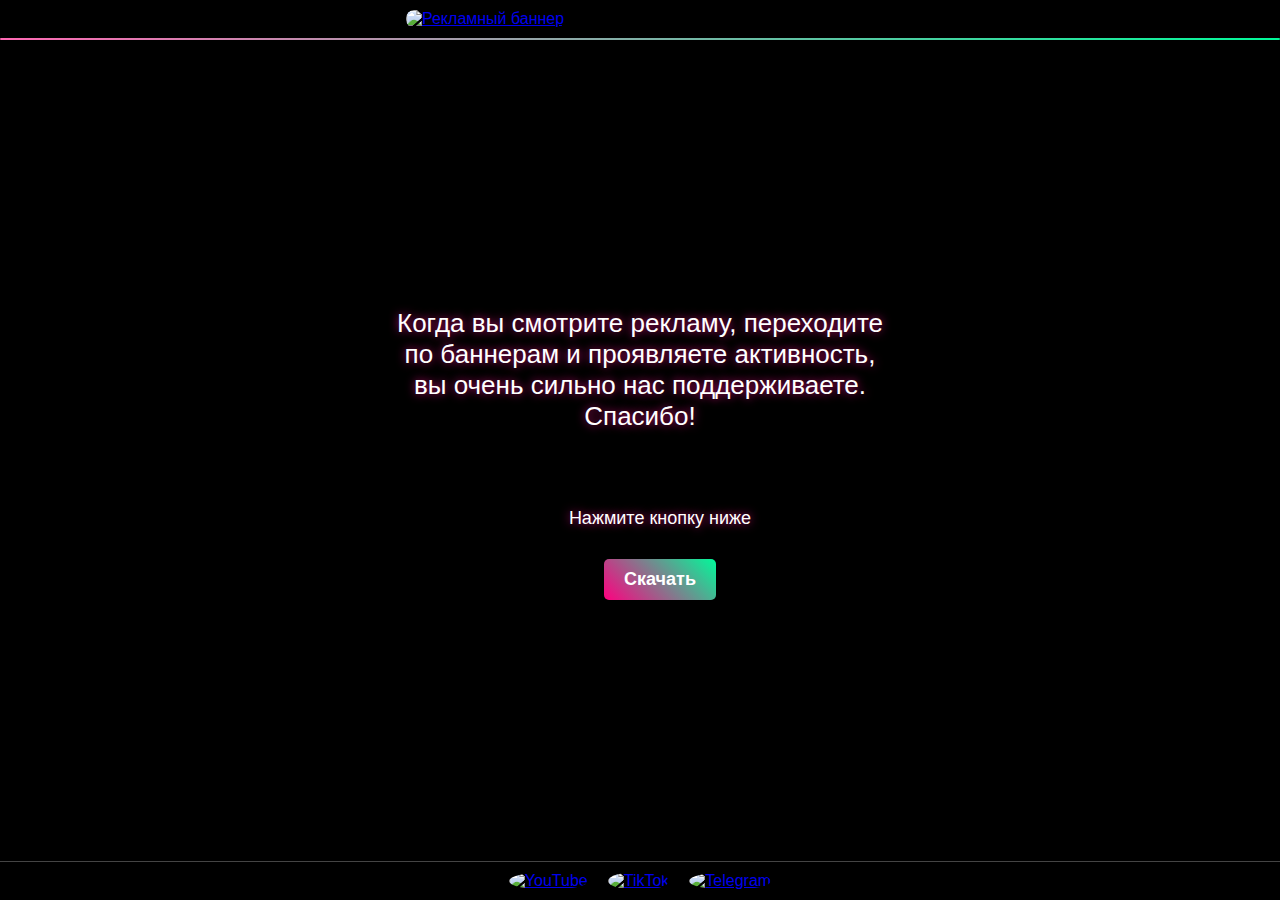
==== index.html @ c6100332 "Update index.html" ====
<!DOCTYPE html>
<html lang="ru">
<head>
    <meta charset="UTF-8">
    <meta name="viewport" content="width=device-width, initial-scale=1.0">
    <title>Спасибо❤️</title>
    <link rel="stylesheet" href="styles.css">
    <style>
        /* Простейшие стили для таймера и кнопки */
        .timer-container {
            margin: 20px;
        }
        .timer {
            width: 0;
            height: 20px;
            background: linear-gradient(90deg, rgba(255,105,180, 0), rgba(0,250,154, 0));
            transition: width 0.05s linear;
        }
        .timer-message {
            margin-top: 10px;
        }
        .download-btn {
            margin-top: 10px;
            padding: 10px 20px;
            background-color: #007bff;
            color: white;
            text-decoration: none;
            border-radius: 5px;
            display: inline-block;
        }
        .download-btn:disabled {
            background-color: #ccc;
            cursor: not-allowed;
        }
    </style>
</head>
<body>
    <header>
        <a href="https://aviso.bz/?r=lordship" target="_blank" class="banner-link">
            <div class="banner">
                <img src="https://aviso.bz/statica/pictures/A-468.gif" alt="Рекламный баннер">
            </div>
        </a>
    </header>

    <hr class="divider">

    <main>
        <div class="content">
            <div class="support-message">
                <p>Когда вы смотрите рекламу, переходите по баннерам и проявляете активность, вы очень сильно нас поддерживаете. Спасибо!</p>
            </div>
            <div class="timer-container">
                <div id="timer" class="timer"></div>
                <p id="timer-message" class="timer-message">Нажмите кнопку ниже</p>
                <a href="#" class="download-btn" id="download-btn" onclick="startTimer(event)">Скачать</a>
            </div>
        </div>
    </main>

    <footer>
        <div class="social-links">
            <a href="https://www.youtube.com" target="_blank" class="social-icon">
                <img src="https://img.icons8.com/ios/50/ffffff/youtube-play.png" alt="YouTube">
            </a>
            <a href="https://www.tiktok.com" target="_blank" class="social-icon">
                <img src="https://img.icons8.com/ios/50/ffffff/tiktok.png" alt="TikTok">
            </a>
            <a href="https://telegram.org" target="_blank" class="social-icon">
                <img src="https://img.icons8.com/ios/50/ffffff/telegram-app.png" alt="Telegram">
            </a>
        </div>
    </footer>

    <script>
        async function getModLink(modId) {
            try {
                // Путь к вашему JSON-файлу на GitHub Pages
                const response = await fetch('https://404-anarhist-404.github.io/link-manager/links.json');
                if (!response.ok) {
                    throw new Error('Сеть ответила с ошибкой.');
                }
                const data = await response.json();
                return data[modId];
            } catch (error) {
                console.error('Ошибка получения ссылки:', error);
                return null;
            }
        }

        async function startTimer(event) {
            event.preventDefault(); // Предотвращение перехода по ссылке до завершения таймера
            const timer = document.getElementById('timer');
            const timerMessage = document.getElementById('timer-message');
            const downloadBtn = document.getElementById('download-btn');
            let width = 0;

            // Получение параметра 'link' из URL
            const urlParams = new URLSearchParams(window.location.search);
            const modId = urlParams.get('link'); // Получение ID мода из параметра 'link'
            if (!modId) {
                timerMessage.textContent = 'Ошибка: ID мода не найден в параметре URL.';
                return;
            }

            const modLink = await getModLink(modId); // Получение ссылки из JSON

            if (!modLink) {
                timerMessage.textContent = 'Ошибка при получении ссылки. Попробуйте позже.';
                return;
            }

            downloadBtn.disabled = true;

            const interval = setInterval(() => {
                if (width >= 100) {
                    clearInterval(interval);
                    timer.style.display = 'none';
                    timerMessage.textContent = 'Вы можете перейти по ссылке.';
                    downloadBtn.disabled = false;
                    downloadBtn.href = modLink; // Установка ссылки
                    // Автоматическое перенаправление через 1 секунду
                    setTimeout(() => {
                        window.location.href = modLink;
                    }, 1000); // 1 секунда задержки
                } else {
                    width++;
                    timer.style.width = width + '%';
                    timer.style.background = `linear-gradient(90deg, rgba(255,105,180, ${width / 100}), rgba(0,250,154, ${width / 100}))`;
                }
            }, 50); // 5 секунд / 100 шагов = 50 миллисекунд на шаг
        }
    </script>
</body>
</html>
---- styles.css ----
body {
    font-family: Arial, sans-serif;
    background-color: #000; /* Основной черный фон */
    color: #f0f0f0;
    margin: 0;
    padding: 0;
    display: flex;
    flex-direction: column;
    min-height: 100vh;
}

/* Убираем отступы у header, a, и banner */
header {
    width: 100%;
    background: rgba(0, 0, 0, 0.5);
    padding: 0; /* Убираем отступы */
    display: flex;
    justify-content: center;
}

.banner-link {
    display: block;
    width: 100%;
    max-width: 468px;
    margin: 10px; /* Убираем отступы */
}

.banner {
    border-radius: 8px;
    overflow: hidden;
    margin: 0; /* Убираем отступы */
}

.banner img {
    width: 100%;
    height: auto;
    border-radius: 8px;
}

/* Перегородка */
.divider {
    border: none;
    height: 2px; /* Толщина линии */
    background: linear-gradient(90deg, #ff69b4, #00fa9a); /* Градиент: неоновый розовый и мятный */
    margin: 0; /* Убираем отступы */
    border-radius: 2px;
}


main {
    flex: 1;
    width: 100%;
    max-width: 1200px;
    padding: 20px;
    margin: 0 auto;
    display: flex;
    justify-content: center;
    align-items: center;
    text-align: center;
    position: relative;
}

.content {
    background: rgba(0, 0, 0, 0.8);
    padding: 40px;
    border-radius: 8px;
    box-shadow: 0 0 15px rgba(0, 0, 0, 0.7);
    width: 100%;
    max-width: 500px; /* Ширина контентного блока */
    position: relative;
}

.support-message {
    font-size: 26px; /* Увеличенный размер текста */
    color: #fff; /* Белый цвет текста */
    margin-bottom: 20px;
    text-shadow: 0 0 10px rgba(255, 20, 147, 0.8); /* Неоновое розовое свечение */
}

.timer-container {
    width: 100%;
    display: flex;
    flex-direction: column;
    align-items: center;
    position: relative;
}

.timer {
    height: 15px;
    width: 0;
    background: linear-gradient(90deg, #ff69b4, #00fa9a); /* Градиент: неоновый розовый и мятный */
    border-radius: 10px;
    position: relative;
    margin-bottom: 20px; /* Расстояние между таймером и кнопкой */
    transition: width 0.05s linear;
}

.timer-message {
    color: #fff;
    font-size: 18px;
    margin-bottom: 20px;
    text-shadow: 0 0 10px rgba(255, 20, 147, 0.8); /* Неоновое розовое свечение */
}

.download-btn {
    display: inline-block;
    padding: 15px 30px;
    border: none;
    border-radius: 5px;
    background: linear-gradient(45deg, #ff0080, #00fa9a); /* Градиентный фон кнопки: розовый и мятный */
    color: #fff;
    text-decoration: none;
    font-size: 18px;
    font-weight: bold;
    transition: background 0.3s, transform 0.3s;
    position: relative;
}

.download-btn:hover {
    background: linear-gradient(45deg, #00fa9a, #ff0080); /* Инвертирование градиента при наведении */
    transform: scale(1.05);
}

.download-btn:disabled {
    background: #666;
    cursor: not-allowed;
}

footer {
    width: 100%;
    background: rgba(0, 0, 0, 0.5);
    padding: 10px 0;
    display: flex;
    justify-content: center;
    border-top: 1px solid #444;
}

.social-links {
    display: flex;
    gap: 20px;
}

.social-icon img {
    width: 30px;
    height: 30px;
    border-radius: 50%;
}

/* Адаптивность */

@media (max-width: 768px) {
    .banner img {
        max-width: 100%;
    }

    .download-btn {
        padding: 12px 24px;
        font-size: 16px;
    }

    .support-message {
        font-size: 22px;
    }
}

@media (max-width: 480px) {
    .download-btn {
        padding: 10px 20px;
        font-size: 14px;
    }

    .support-message {
        font-size: 20px;
    }

    .social-icon img {
        width: 25px;
        height: 25px;
    }
}
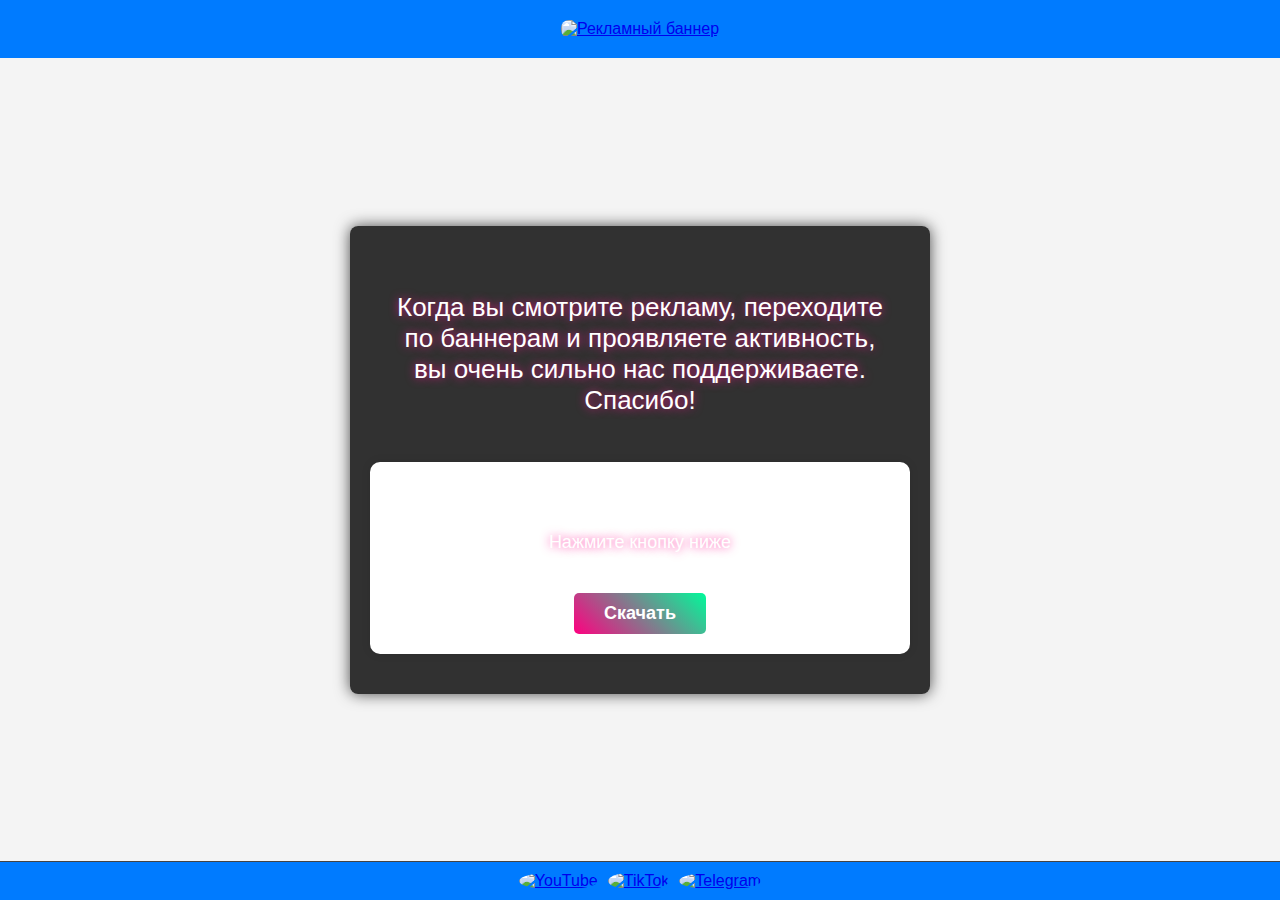
==== commit 356c0618: "Update index.html" ====
--- a/index.html
+++ b/index.html
@@ -6,31 +6,116 @@
     <title>Спасибо❤️</title>
     <link rel="stylesheet" href="styles.css">
     <style>
-        /* Простейшие стили для таймера и кнопки */
+        /* Основные стили для страницы */
+        body {
+            font-family: Arial, sans-serif;
+            margin: 0;
+            padding: 0;
+            background-color: #f4f4f4;
+            color: #333;
+            display: flex;
+            flex-direction: column;
+            align-items: center;
+        }
+
+        header, footer {
+            width: 100%;
+            background-color: #007bff;
+            padding: 10px 0;
+            text-align: center;
+        }
+
+        .banner img {
+            max-width: 100%;
+            height: auto;
+        }
+
+        main {
+            flex: 1;
+            width: 100%;
+            max-width: 800px;
+            padding: 20px;
+            box-sizing: border-box;
+        }
+
+        .content {
+            display: flex;
+            flex-direction: column;
+            align-items: center;
+        }
+
+        .support-message {
+            margin-bottom: 20px;
+            text-align: center;
+        }
+
         .timer-container {
-            margin: 20px;
-        }
+            width: 100%;
+            max-width: 600px;
+            padding: 20px;
+            background: #fff;
+            border-radius: 10px;
+            box-shadow: 0 0 10px rgba(0, 0, 0, 0.1);
+            text-align: center;
+        }
+
         .timer {
-            width: 0;
+            width: 100%;
             height: 20px;
             background: linear-gradient(90deg, rgba(255,105,180, 0), rgba(0,250,154, 0));
             transition: width 0.05s linear;
-        }
+            border-radius: 10px;
+            overflow: hidden;
+        }
+
         .timer-message {
             margin-top: 10px;
         }
+
         .download-btn {
-            margin-top: 10px;
-            padding: 10px 20px;
-            background-color: #007bff;
+            margin-top: 20px;
+            padding: 10px 30px;
+            background-color: #28a745;
             color: white;
             text-decoration: none;
             border-radius: 5px;
             display: inline-block;
-        }
+            transition: background-color 0.3s ease;
+        }
+
+        .download-btn:hover {
+            background-color: #218838;
+        }
+
         .download-btn:disabled {
             background-color: #ccc;
             cursor: not-allowed;
+        }
+
+        .social-links {
+            display: flex;
+            justify-content: center;
+            gap: 10px;
+        }
+
+        .social-icon img {
+            width: 30px;
+            height: 30px;
+            transition: transform 0.3s ease;
+        }
+
+        .social-icon:hover img {
+            transform: scale(1.1);
+        }
+
+        @media (max-width: 600px) {
+            .timer-container {
+                padding: 15px;
+            }
+
+            .download-btn {
+                padding: 10px 20px;
+            }
         }
     </style>
 </head>
@@ -42,8 +127,6 @@
             </div>
         </a>
     </header>
-
-    <hr class="divider">
 
     <main>
         <div class="content">
@@ -60,13 +143,13 @@
 
     <footer>
         <div class="social-links">
-            <a href="https://www.youtube.com" target="_blank" class="social-icon">
+            <a href="https://www.youtube.com/@Neco_off" target="_blank" class="social-icon">
                 <img src="https://img.icons8.com/ios/50/ffffff/youtube-play.png" alt="YouTube">
             </a>
-            <a href="https://www.tiktok.com" target="_blank" class="social-icon">
+            <a href="https://www.tiktok.com/@lyma_profs?_t=8p5jtcHfAuI&_r=1" target="_blank" class="social-icon">
                 <img src="https://img.icons8.com/ios/50/ffffff/tiktok.png" alt="TikTok">
             </a>
-            <a href="https://telegram.org" target="_blank" class="social-icon">
+            <a href="https://t.me/KuberNeko" target="_blank" class="social-icon">
                 <img src="https://img.icons8.com/ios/50/ffffff/telegram-app.png" alt="Telegram">
             </a>
         </div>
@@ -75,7 +158,6 @@
     <script>
         async function getModLink(modId) {
             try {
-                // Путь к вашему JSON-файлу на GitHub Pages
                 const response = await fetch('https://404-anarhist-404.github.io/link-manager/links.json');
                 if (!response.ok) {
                     throw new Error('Сеть ответила с ошибкой.');
@@ -89,22 +171,20 @@
         }
 
         async function startTimer(event) {
-            event.preventDefault(); // Предотвращение перехода по ссылке до завершения таймера
+            event.preventDefault();
             const timer = document.getElementById('timer');
             const timerMessage = document.getElementById('timer-message');
             const downloadBtn = document.getElementById('download-btn');
             let width = 0;
 
-            // Получение параметра 'link' из URL
             const urlParams = new URLSearchParams(window.location.search);
-            const modId = urlParams.get('link'); // Получение ID мода из параметра 'link'
+            const modId = urlParams.get('link');
             if (!modId) {
                 timerMessage.textContent = 'Ошибка: ID мода не найден в параметре URL.';
                 return;
             }
 
-            const modLink = await getModLink(modId); // Получение ссылки из JSON
-
+            const modLink = await getModLink(modId);
             if (!modLink) {
                 timerMessage.textContent = 'Ошибка при получении ссылки. Попробуйте позже.';
                 return;
@@ -118,17 +198,16 @@
                     timer.style.display = 'none';
                     timerMessage.textContent = 'Вы можете перейти по ссылке.';
                     downloadBtn.disabled = false;
-                    downloadBtn.href = modLink; // Установка ссылки
-                    // Автоматическое перенаправление через 1 секунду
+                    downloadBtn.href = modLink;
                     setTimeout(() => {
                         window.location.href = modLink;
-                    }, 1000); // 1 секунда задержки
+                    }, 1000);
                 } else {
                     width++;
                     timer.style.width = width + '%';
                     timer.style.background = `linear-gradient(90deg, rgba(255,105,180, ${width / 100}), rgba(0,250,154, ${width / 100}))`;
                 }
-            }, 50); // 5 секунд / 100 шагов = 50 миллисекунд на шаг
+            }, 50);
         }
     </script>
 </body>
@@ -137,3 +216,4 @@
 
 
 
+
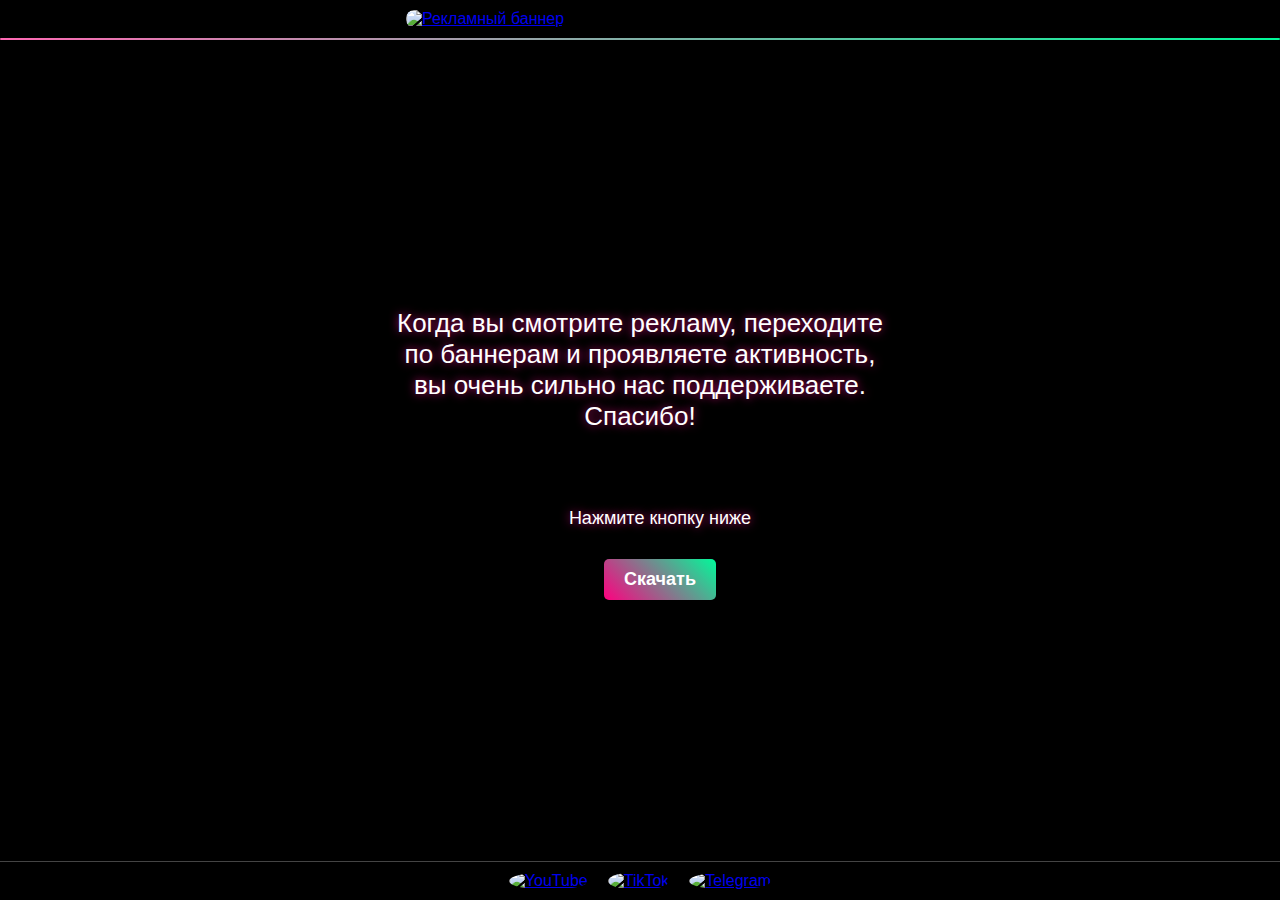
==== commit a05502b4: "Update index.html" ====
--- a/index.html
+++ b/index.html
@@ -6,116 +6,31 @@
     <title>Спасибо❤️</title>
     <link rel="stylesheet" href="styles.css">
     <style>
-        /* Основные стили для страницы */
-        body {
-            font-family: Arial, sans-serif;
-            margin: 0;
-            padding: 0;
-            background-color: #f4f4f4;
-            color: #333;
-            display: flex;
-            flex-direction: column;
-            align-items: center;
+        /* Простейшие стили для таймера и кнопки */
+        .timer-container {
+            margin: 20px;
         }
-
-        header, footer {
-            width: 100%;
-            background-color: #007bff;
-            padding: 10px 0;
-            text-align: center;
-        }
-
-        .banner img {
-            max-width: 100%;
-            height: auto;
-        }
-
-        main {
-            flex: 1;
-            width: 100%;
-            max-width: 800px;
-            padding: 20px;
-            box-sizing: border-box;
-        }
-
-        .content {
-            display: flex;
-            flex-direction: column;
-            align-items: center;
-        }
-
-        .support-message {
-            margin-bottom: 20px;
-            text-align: center;
-        }
-
-        .timer-container {
-            width: 100%;
-            max-width: 600px;
-            padding: 20px;
-            background: #fff;
-            border-radius: 10px;
-            box-shadow: 0 0 10px rgba(0, 0, 0, 0.1);
-            text-align: center;
-        }
-
         .timer {
-            width: 100%;
+            width: 0;
             height: 20px;
             background: linear-gradient(90deg, rgba(255,105,180, 0), rgba(0,250,154, 0));
             transition: width 0.05s linear;
-            border-radius: 10px;
-            overflow: hidden;
         }
-
         .timer-message {
             margin-top: 10px;
         }
-
         .download-btn {
-            margin-top: 20px;
-            padding: 10px 30px;
-            background-color: #28a745;
+            margin-top: 10px;
+            padding: 10px 20px;
+            background-color: #007bff;
             color: white;
             text-decoration: none;
             border-radius: 5px;
             display: inline-block;
-            transition: background-color 0.3s ease;
         }
-
-        .download-btn:hover {
-            background-color: #218838;
-        }
-
         .download-btn:disabled {
             background-color: #ccc;
             cursor: not-allowed;
-        }
-
-        .social-links {
-            display: flex;
-            justify-content: center;
-            gap: 10px;
-        }
-
-        .social-icon img {
-            width: 30px;
-            height: 30px;
-            transition: transform 0.3s ease;
-        }
-
-        .social-icon:hover img {
-            transform: scale(1.1);
-        }
-
-        @media (max-width: 600px) {
-            .timer-container {
-                padding: 15px;
-            }
-
-            .download-btn {
-                padding: 10px 20px;
-            }
         }
     </style>
 </head>
@@ -127,6 +42,8 @@
             </div>
         </a>
     </header>
+
+    <hr class="divider">
 
     <main>
         <div class="content">
@@ -158,6 +75,7 @@
     <script>
         async function getModLink(modId) {
             try {
+                // Путь к вашему JSON-файлу на GitHub Pages
                 const response = await fetch('https://404-anarhist-404.github.io/link-manager/links.json');
                 if (!response.ok) {
                     throw new Error('Сеть ответила с ошибкой.');
@@ -171,20 +89,22 @@
         }
 
         async function startTimer(event) {
-            event.preventDefault();
+            event.preventDefault(); // Предотвращение перехода по ссылке до завершения таймера
             const timer = document.getElementById('timer');
             const timerMessage = document.getElementById('timer-message');
             const downloadBtn = document.getElementById('download-btn');
             let width = 0;
 
+            // Получение параметра 'link' из URL
             const urlParams = new URLSearchParams(window.location.search);
-            const modId = urlParams.get('link');
+            const modId = urlParams.get('link'); // Получение ID мода из параметра 'link'
             if (!modId) {
                 timerMessage.textContent = 'Ошибка: ID мода не найден в параметре URL.';
                 return;
             }
 
-            const modLink = await getModLink(modId);
+            const modLink = await getModLink(modId); // Получение ссылки из JSON
+
             if (!modLink) {
                 timerMessage.textContent = 'Ошибка при получении ссылки. Попробуйте позже.';
                 return;
@@ -198,16 +118,17 @@
                     timer.style.display = 'none';
                     timerMessage.textContent = 'Вы можете перейти по ссылке.';
                     downloadBtn.disabled = false;
-                    downloadBtn.href = modLink;
+                    downloadBtn.href = modLink; // Установка ссылки
+                    // Автоматическое перенаправление через 1 секунду
                     setTimeout(() => {
                         window.location.href = modLink;
-                    }, 1000);
+                    }, 1000); // 1 секунда задержки
                 } else {
                     width++;
                     timer.style.width = width + '%';
-                    timer.style.background = `linear-gradient(90deg, rgba(255,105,180, ${width / 100}), rgba(0,250,154, ${width / 100}))`;
+                    timer.style.background = linear-gradient(90deg, rgba(255,105,180, ${width / 100}), rgba(0,250,154, ${width / 100}));
                 }
-            }, 50);
+            }, 50); // 5 секунд / 100 шагов = 50 миллисекунд на шаг
         }
     </script>
 </body>
@@ -216,4 +137,3 @@
 
 
 
-
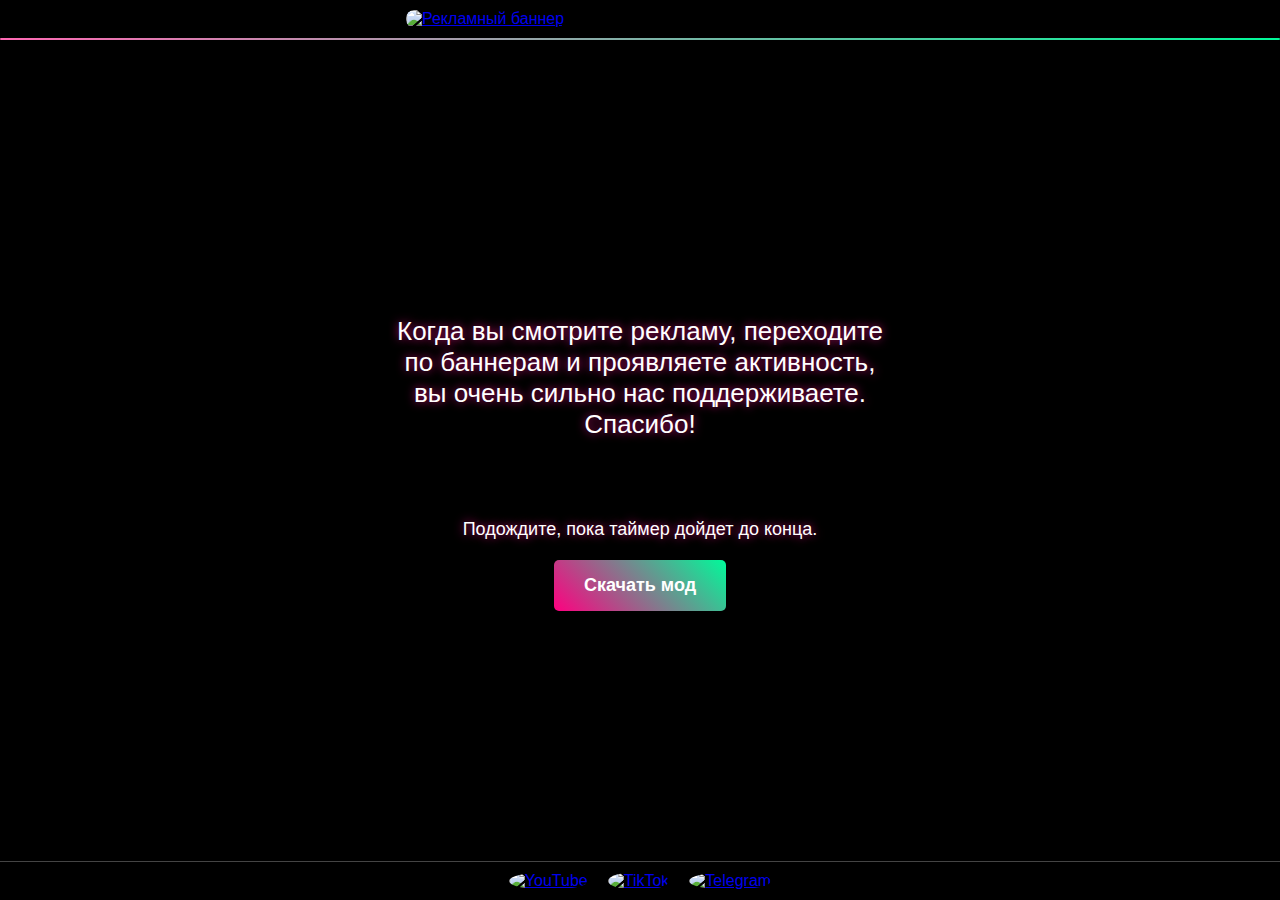
==== commit 452ac2df: "Update index.html" ====
--- a/index.html
+++ b/index.html
@@ -5,34 +5,6 @@
     <meta name="viewport" content="width=device-width, initial-scale=1.0">
     <title>Спасибо❤️</title>
     <link rel="stylesheet" href="styles.css">
-    <style>
-        /* Простейшие стили для таймера и кнопки */
-        .timer-container {
-            margin: 20px;
-        }
-        .timer {
-            width: 0;
-            height: 20px;
-            background: linear-gradient(90deg, rgba(255,105,180, 0), rgba(0,250,154, 0));
-            transition: width 0.05s linear;
-        }
-        .timer-message {
-            margin-top: 10px;
-        }
-        .download-btn {
-            margin-top: 10px;
-            padding: 10px 20px;
-            background-color: #007bff;
-            color: white;
-            text-decoration: none;
-            border-radius: 5px;
-            display: inline-block;
-        }
-        .download-btn:disabled {
-            background-color: #ccc;
-            cursor: not-allowed;
-        }
-    </style>
 </head>
 <body>
     <header>
@@ -52,40 +24,32 @@
             </div>
             <div class="timer-container">
                 <div id="timer" class="timer"></div>
-                <p id="timer-message" class="timer-message">Нажмите кнопку ниже</p>
-                <a href="#" class="download-btn" id="download-btn" onclick="startTimer(event)">Скачать</a>
+                <p id="timer-message" class="timer-message">Подождите, пока таймер дойдет до конца.</p>
+                <a href="#" class="download-btn" id="download-btn" onclick="startTimer(event)">Скачать мод</a>
             </div>
         </div>
     </main>
 
     <footer>
         <div class="social-links">
-            <a href="https://www.youtube.com/@Neco_off" target="_blank" class="social-icon">
+            <a href="https://www.youtube.com" target="_blank" class="social-icon">
                 <img src="https://img.icons8.com/ios/50/ffffff/youtube-play.png" alt="YouTube">
             </a>
-            <a href="https://www.tiktok.com/@lyma_profs?_t=8p5jtcHfAuI&_r=1" target="_blank" class="social-icon">
+            <a href="https://www.tiktok.com" target="_blank" class="social-icon">
                 <img src="https://img.icons8.com/ios/50/ffffff/tiktok.png" alt="TikTok">
             </a>
-            <a href="https://t.me/KuberNeko" target="_blank" class="social-icon">
+            <a href="https://telegram.org" target="_blank" class="social-icon">
                 <img src="https://img.icons8.com/ios/50/ffffff/telegram-app.png" alt="Telegram">
             </a>
         </div>
     </footer>
 
     <script>
+        // Функция для получения ссылки из JSON-файла на GitHub
         async function getModLink(modId) {
-            try {
-                // Путь к вашему JSON-файлу на GitHub Pages
-                const response = await fetch('https://404-anarhist-404.github.io/link-manager/links.json');
-                if (!response.ok) {
-                    throw new Error('Сеть ответила с ошибкой.');
-                }
-                const data = await response.json();
-                return data[modId];
-            } catch (error) {
-                console.error('Ошибка получения ссылки:', error);
-                return null;
-            }
+            const response = await fetch('https://404-anarhist-404.github.io/link-manager/links.json');
+            const data = await response.json();
+            return data[modId];
         }
 
         async function startTimer(event) {
@@ -95,20 +59,8 @@
             const downloadBtn = document.getElementById('download-btn');
             let width = 0;
 
-            // Получение параметра 'link' из URL
-            const urlParams = new URLSearchParams(window.location.search);
-            const modId = urlParams.get('link'); // Получение ID мода из параметра 'link'
-            if (!modId) {
-                timerMessage.textContent = 'Ошибка: ID мода не найден в параметре URL.';
-                return;
-            }
-
-            const modLink = await getModLink(modId); // Получение ссылки из JSON
-
-            if (!modLink) {
-                timerMessage.textContent = 'Ошибка при получении ссылки. Попробуйте позже.';
-                return;
-            }
+            const modId = 'sildurs'; // Установите нужный ID мода
+            const modLink = await getModLink(modId); // Получение ссылки
 
             downloadBtn.disabled = true;
 
@@ -116,17 +68,13 @@
                 if (width >= 100) {
                     clearInterval(interval);
                     timer.style.display = 'none';
-                    timerMessage.textContent = 'Вы можете перейти по ссылке.';
+                    timerMessage.textContent = 'Теперь вы можете перейти по ссылке.';
                     downloadBtn.disabled = false;
                     downloadBtn.href = modLink; // Установка ссылки
-                    // Автоматическое перенаправление через 1 секунду
-                    setTimeout(() => {
-                        window.location.href = modLink;
-                    }, 1000); // 1 секунда задержки
                 } else {
                     width++;
                     timer.style.width = width + '%';
-                    timer.style.background = linear-gradient(90deg, rgba(255,105,180, ${width / 100}), rgba(0,250,154, ${width / 100}));
+                    timer.style.background = `linear-gradient(90deg, rgba(255,105,180, ${width / 100}), rgba(0,250,154, ${width / 100}))`;
                 }
             }, 50); // 5 секунд / 100 шагов = 50 миллисекунд на шаг
         }
@@ -136,4 +84,3 @@
 
 
 
-
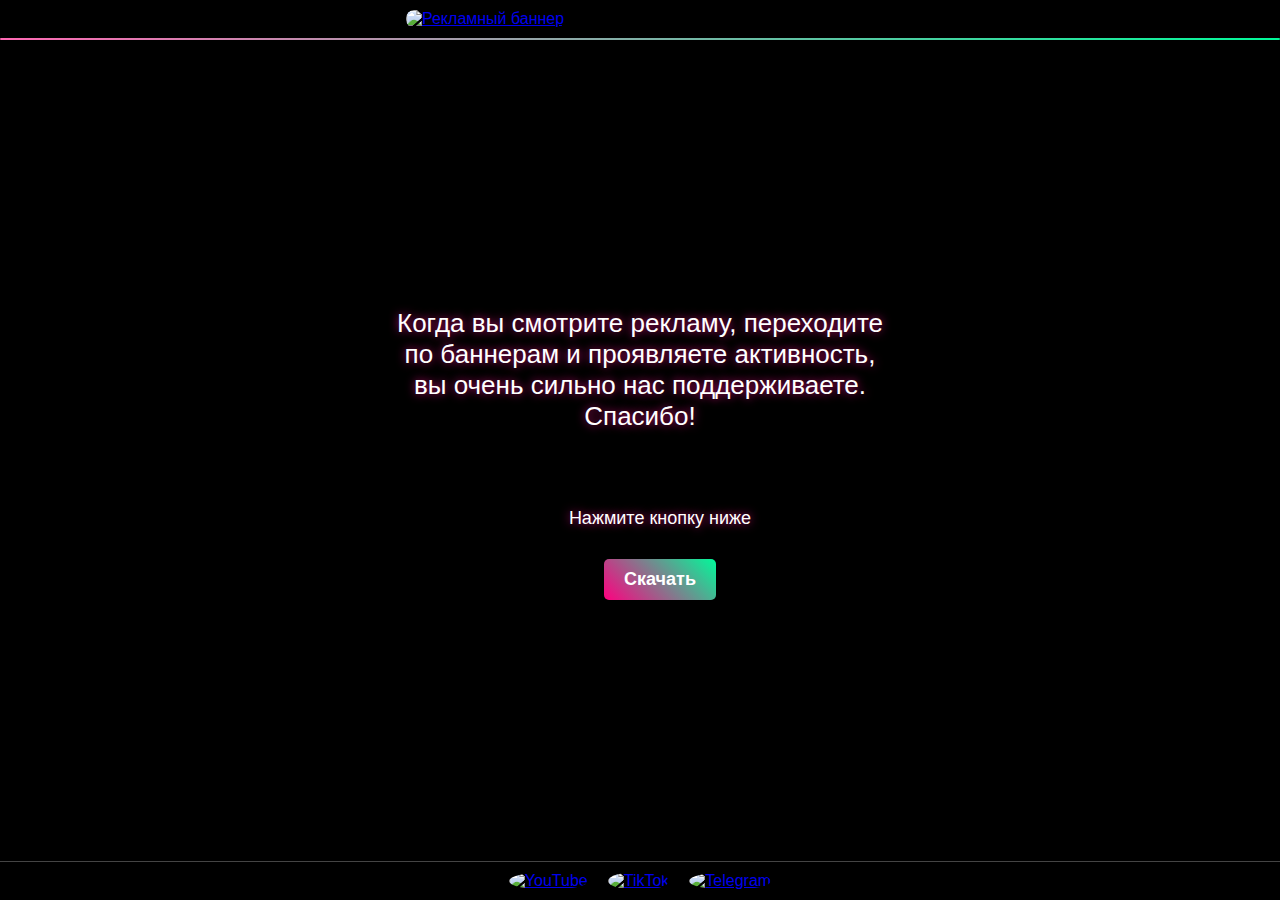
==== commit f1f43335: "Update index.html" ====
--- a/index.html
+++ b/index.html
@@ -5,6 +5,34 @@
     <meta name="viewport" content="width=device-width, initial-scale=1.0">
     <title>Спасибо❤️</title>
     <link rel="stylesheet" href="styles.css">
+    <style>
+        /* Простейшие стили для таймера и кнопки */
+        .timer-container {
+            margin: 20px;
+        }
+        .timer {
+            width: 0;
+            height: 20px;
+            background: linear-gradient(90deg, rgba(255,105,180, 0), rgba(0,250,154, 0));
+            transition: width 0.05s linear;
+        }
+        .timer-message {
+            margin-top: 10px;
+        }
+        .download-btn {
+            margin-top: 10px;
+            padding: 10px 20px;
+            background-color: #007bff;
+            color: white;
+            text-decoration: none;
+            border-radius: 5px;
+            display: inline-block;
+        }
+        .download-btn:disabled {
+            background-color: #ccc;
+            cursor: not-allowed;
+        }
+    </style>
 </head>
 <body>
     <header>
@@ -24,32 +52,40 @@
             </div>
             <div class="timer-container">
                 <div id="timer" class="timer"></div>
-                <p id="timer-message" class="timer-message">Подождите, пока таймер дойдет до конца.</p>
-                <a href="#" class="download-btn" id="download-btn" onclick="startTimer(event)">Скачать мод</a>
+                <p id="timer-message" class="timer-message">Нажмите кнопку ниже</p>
+                <a href="#" class="download-btn" id="download-btn" onclick="startTimer(event)">Скачать</a>
             </div>
         </div>
     </main>
 
     <footer>
         <div class="social-links">
-            <a href="https://www.youtube.com" target="_blank" class="social-icon">
+            <a href="https://www.youtube.com/@Neco_off" target="_blank" class="social-icon">
                 <img src="https://img.icons8.com/ios/50/ffffff/youtube-play.png" alt="YouTube">
             </a>
-            <a href="https://www.tiktok.com" target="_blank" class="social-icon">
+            <a href="https://www.tiktok.com/@lyma_profs?_t=8p5jtcHfAuI&_r=1" target="_blank" class="social-icon">
                 <img src="https://img.icons8.com/ios/50/ffffff/tiktok.png" alt="TikTok">
             </a>
-            <a href="https://telegram.org" target="_blank" class="social-icon">
+            <a href="https://t.me/KuberNeko" target="_blank" class="social-icon">
                 <img src="https://img.icons8.com/ios/50/ffffff/telegram-app.png" alt="Telegram">
             </a>
         </div>
     </footer>
 
     <script>
-        // Функция для получения ссылки из JSON-файла на GitHub
         async function getModLink(modId) {
-            const response = await fetch('https://404-anarhist-404.github.io/link-manager/links.json');
-            const data = await response.json();
-            return data[modId];
+            try {
+                // Путь к вашему JSON-файлу на GitHub Pages
+                const response = await fetch('https://404-anarhist-404.github.io/link-manager/links.json');
+                if (!response.ok) {
+                    throw new Error('Сеть ответила с ошибкой.');
+                }
+                const data = await response.json();
+                return data[modId];
+            } catch (error) {
+                console.error('Ошибка получения ссылки:', error);
+                return null;
+            }
         }
 
         async function startTimer(event) {
@@ -59,8 +95,20 @@
             const downloadBtn = document.getElementById('download-btn');
             let width = 0;
 
-            const modId = 'sildurs'; // Установите нужный ID мода
-            const modLink = await getModLink(modId); // Получение ссылки
+            // Получение параметра 'link' из URL
+            const urlParams = new URLSearchParams(window.location.search);
+            const modId = urlParams.get('link'); // Получение ID мода из параметра 'link'
+            if (!modId) {
+                timerMessage.textContent = 'Ошибка: ID мода не найден в параметре URL.';
+                return;
+            }
+
+            const modLink = await getModLink(modId); // Получение ссылки из JSON
+
+            if (!modLink) {
+                timerMessage.textContent = 'Ошибка при получении ссылки. Попробуйте позже.';
+                return;
+            }
 
             downloadBtn.disabled = true;
 
@@ -68,9 +116,13 @@
                 if (width >= 100) {
                     clearInterval(interval);
                     timer.style.display = 'none';
-                    timerMessage.textContent = 'Теперь вы можете перейти по ссылке.';
+                    timerMessage.textContent = 'Вы можете перейти по ссылке.';
                     downloadBtn.disabled = false;
                     downloadBtn.href = modLink; // Установка ссылки
+                    // Автоматическое перенаправление через 1 секунду
+                    setTimeout(() => {
+                        window.location.href = modLink;
+                    }, 1000); // 1 секунда задержки
                 } else {
                     width++;
                     timer.style.width = width + '%';
@@ -84,3 +136,6 @@
 
 
 
+
+
+
